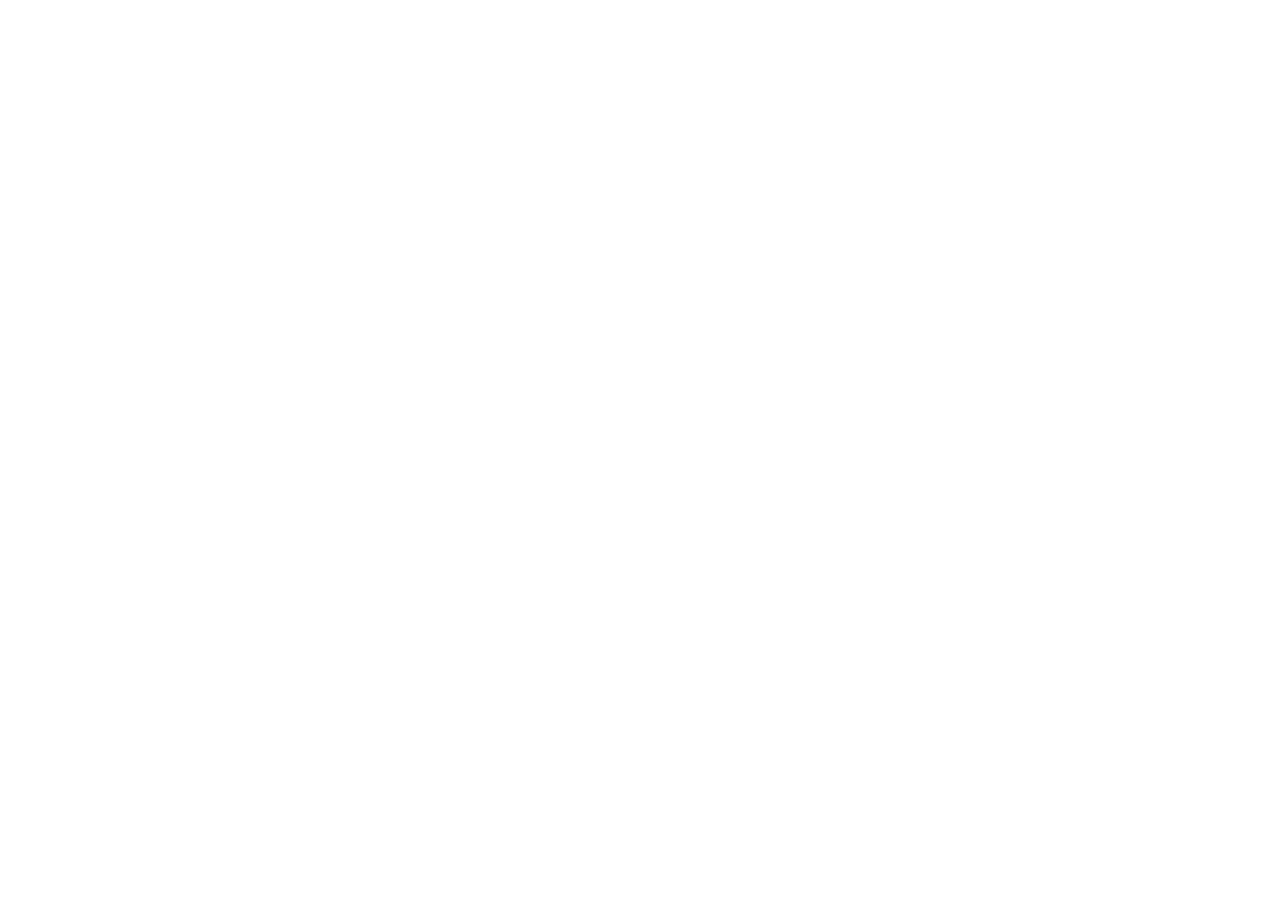
==== docs/index.html @ d3f3b7c1 "Create index.html" ====
<!DOCTYPE html>
<html lang="en">
<head>
    <meta charset="UTF-8">
    <meta name="viewport" content="width=device-width, initial-scale=1.0">
    <title>Portal 94</title>
    <link rel="stylesheet" href="css/style.css">
</head>
<body>
    <div id="desktop">
        <!-- Desktop icons and windows will be here -->
    </div>
    <div id="taskbar">
        <!-- Taskbar content -->
    </div>
    <script src="js/script.js"></script>
</body>
</html>
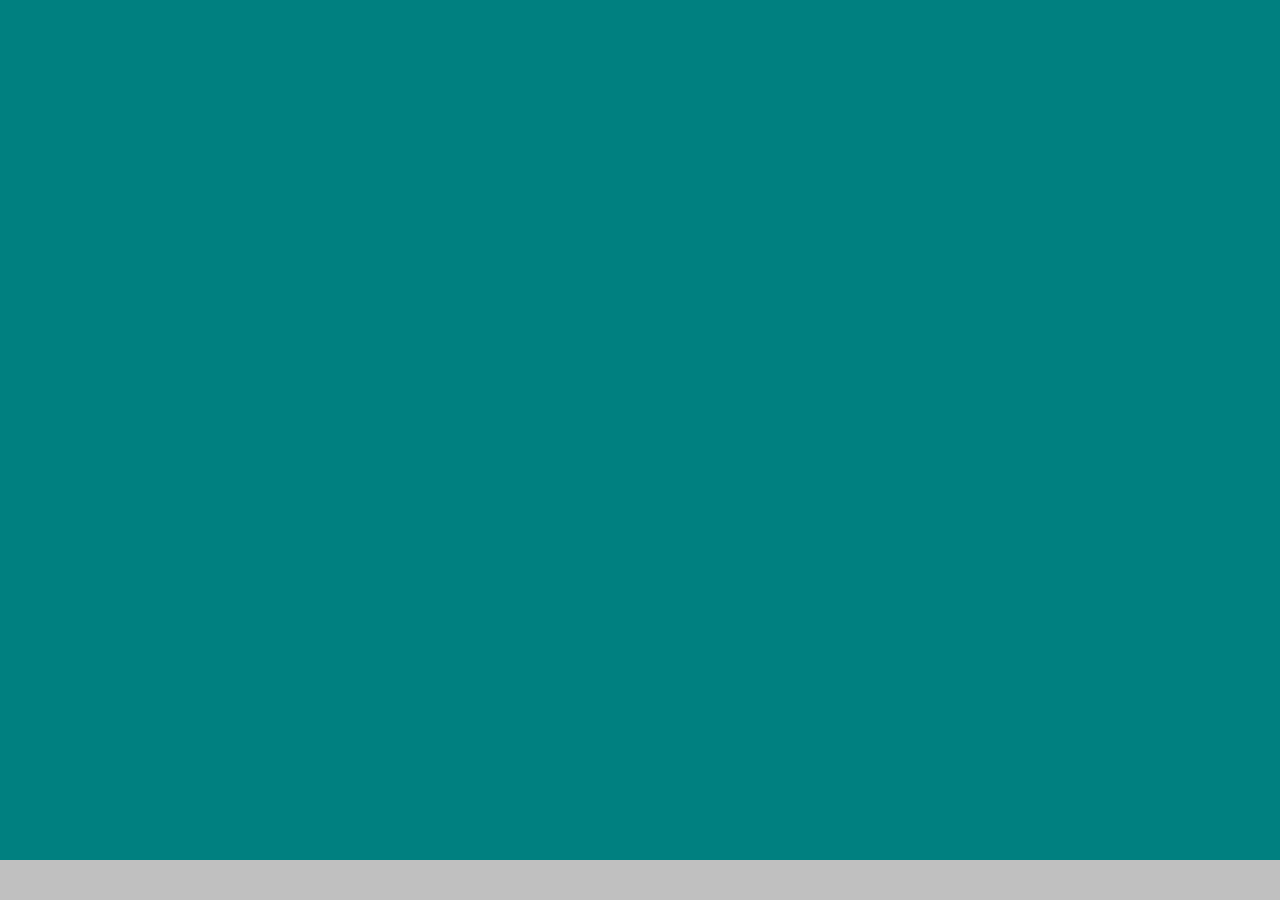
==== commit 60dc6365: "Update index.html" ====
--- a/docs/index.html
+++ b/docs/index.html
@@ -4,7 +4,7 @@
     <meta charset="UTF-8">
     <meta name="viewport" content="width=device-width, initial-scale=1.0">
     <title>Portal 94</title>
-    <link rel="stylesheet" href="css/style.css">
+    <link rel="stylesheet" href="../css/style.css">
 </head>
 <body>
     <div id="desktop">
@@ -13,6 +13,6 @@
     <div id="taskbar">
         <!-- Taskbar content -->
     </div>
-    <script src="js/script.js"></script>
+    <script src="../js/script.js"></script>
 </body>
 </html>
--- a/css/style.css
+++ b/css/style.css
@@ -0,0 +1,21 @@
+body {
+    margin: 0;
+    font-family: 'Arial', sans-serif;
+    height: 100vh;
+    background-color: #008080; /* Background color for the desktop */
+    display: flex;
+    flex-direction: column;
+}
+
+#desktop {
+    flex-grow: 1;
+    position: relative;
+}
+
+#taskbar {
+    height: 40px;
+    background-color: #C0C0C0;
+    display: flex;
+    align-items: center;
+    padding: 0 10px;
+}
